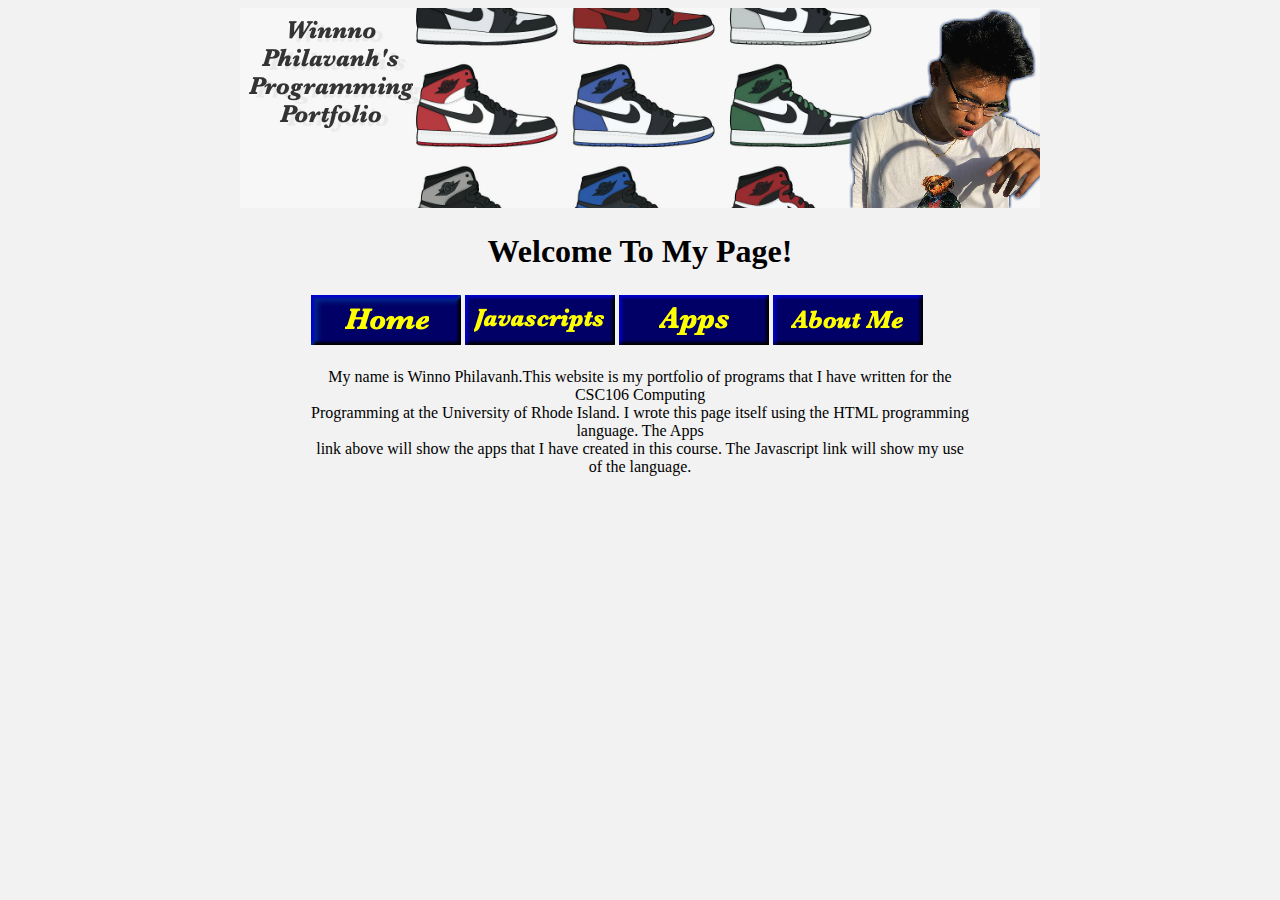
==== index.html @ fa2b2168 "Update index.html" ====
<!DOCTYPE html>
<html>
    <head>
        <meta charset="utf-8">
        <title>index page</title>
        <link rel="stylesheet" type="text/css" href="style.css">
    </head>
    <body>
        <div class="top">
        <img src="mybanner.jpg"> 

        <h1> Welcome To My Page!  </h1>
       <div id="buttons"> 
        <table class="center">
            <thead>
                <tr>
                  
                    <th><a href="index.html"><img src="homebutton.png"></a></th>
                    <th><a href="javascripts.html"><img src="javasciptsbutton.png"></a></th>
                    <th><a href="apps.html"><img src="appsbutton.png"></a></th>
                    <th><a href="about.html"><img src="aboutmebutton.png"></a></th>
                    
                </tr>
            </thead>
        </table>
        
        <p>My name is Winno Philavanh.This website is my portfolio of programs that I have written for the CSC106 Computing<br>
        Programming at the University of Rhode Island. I wrote this page itself using the HTML programming language. The Apps<br>
        link above will show the apps that I have created in this course. The Javascript link will show my use of the language. <p>
        </div>                
                
    </body>
        
</html>
---- style.css ----
h2 {
            color: rgb(0, 232, 15);
        }  
        
 body {
            background-color: rgb(242, 242, 242);
            text-align: center;
        }
.top {
           text-align: center;
           margin-left: auto;
           margin-right: auto;       
}
#buttons {
display: block;
margin-left: 300px;
margin-right: 300px;

     {
table.center {
         margin-left: auto;
         margin-right: auto;
      }
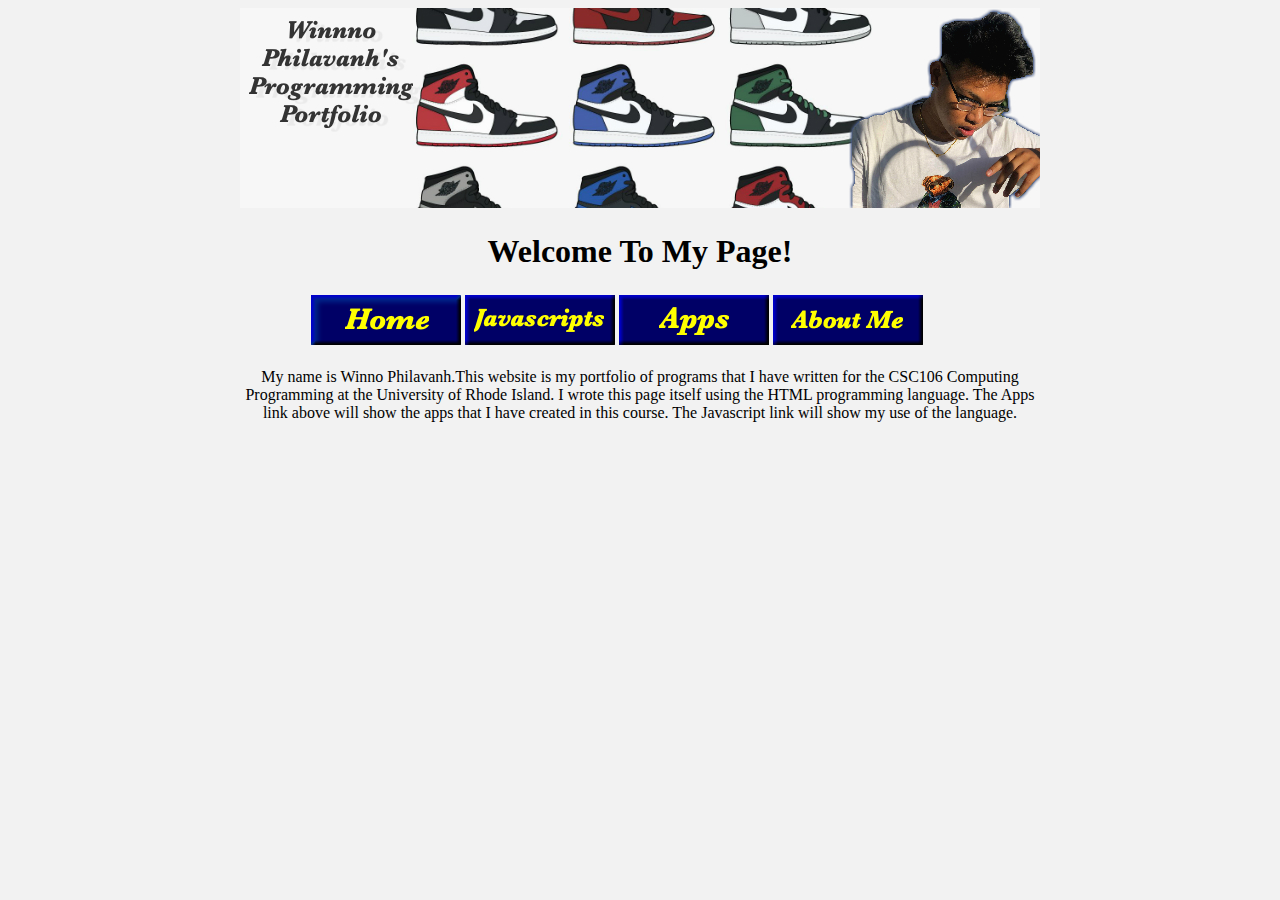
==== commit 34ad93ad: "Update index.html" ====
--- a/index.html
+++ b/index.html
@@ -11,10 +11,10 @@
 
         <h1> Welcome To My Page!  </h1>
        <div id="buttons"> 
-        <table class="center">
+        <table>
             <thead>
                 <tr>
-                  
+          
                     <th><a href="index.html"><img src="homebutton.png"></a></th>
                     <th><a href="javascripts.html"><img src="javasciptsbutton.png"></a></th>
                     <th><a href="apps.html"><img src="appsbutton.png"></a></th>
@@ -23,7 +23,7 @@
                 </tr>
             </thead>
         </table>
-        
+            </div>
         <p>My name is Winno Philavanh.This website is my portfolio of programs that I have written for the CSC106 Computing<br>
         Programming at the University of Rhode Island. I wrote this page itself using the HTML programming language. The Apps<br>
         link above will show the apps that I have created in this course. The Javascript link will show my use of the language. <p>
--- a/style.css
+++ b/style.css
@@ -17,7 +17,9 @@
 margin-right: 300px;
 
      {
-table.center {
-         margin-left: auto;
-         margin-right: auto;
+
+#button1 {
+ margin: auto;
+ padding; 10px;
+ margin-right; 50px;
       }
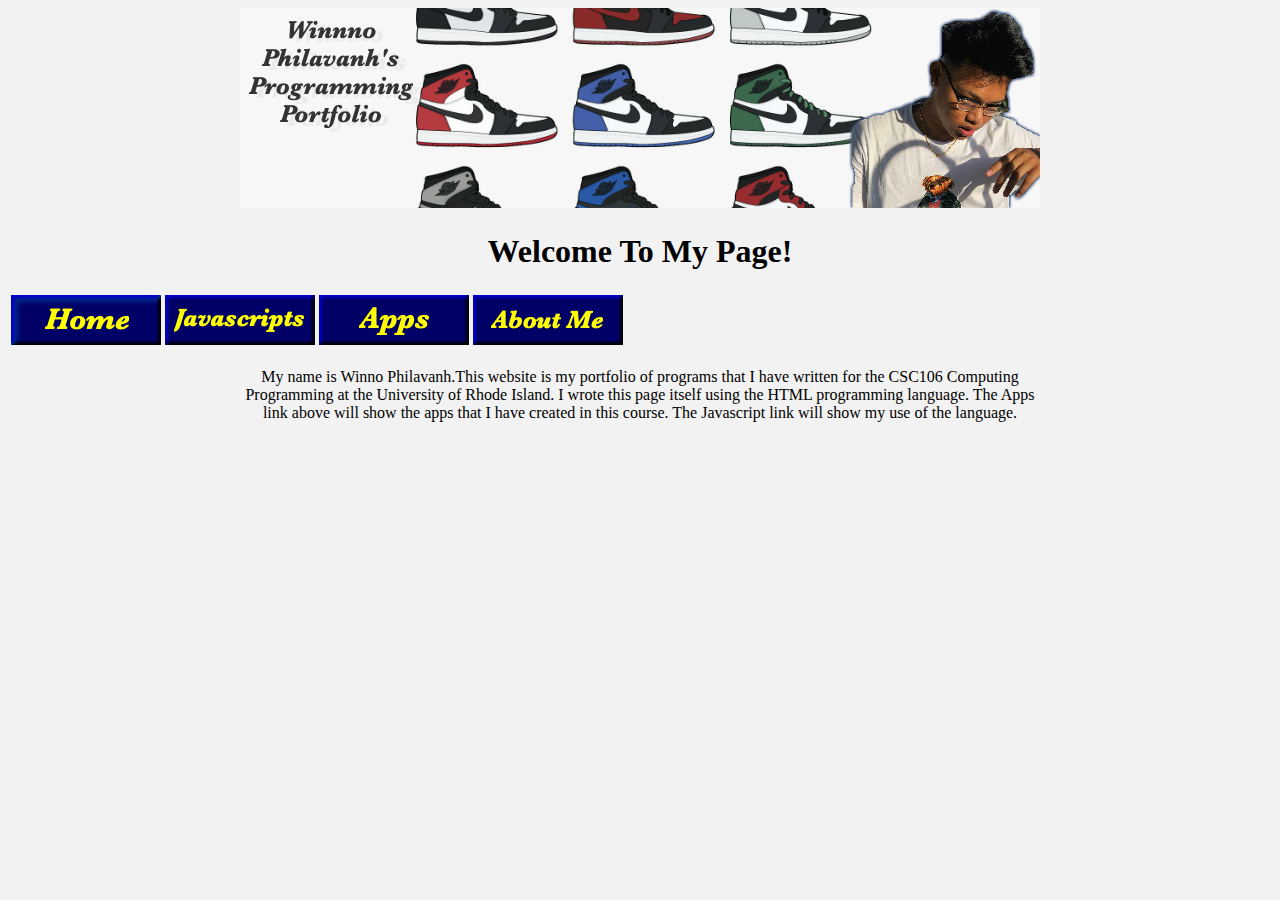
==== commit 3dfcdd94: "Update index.html" ====
--- a/index.html
+++ b/index.html
@@ -10,7 +10,7 @@
         <img src="mybanner.jpg"> 
 
         <h1> Welcome To My Page!  </h1>
-       <div id="buttons"> 
+        
         <table>
             <thead>
                 <tr>
@@ -23,7 +23,7 @@
                 </tr>
             </thead>
         </table>
-            </div>
+           
         <p>My name is Winno Philavanh.This website is my portfolio of programs that I have written for the CSC106 Computing<br>
         Programming at the University of Rhode Island. I wrote this page itself using the HTML programming language. The Apps<br>
         link above will show the apps that I have created in this course. The Javascript link will show my use of the language. <p>
--- a/style.css
+++ b/style.css
@@ -11,15 +11,5 @@
            margin-left: auto;
            margin-right: auto;       
 }
-#buttons {
-display: block;
-margin-left: 300px;
-margin-right: 300px;
 
-     {
 
-#button1 {
- margin: auto;
- padding; 10px;
- margin-right; 50px;
-      }
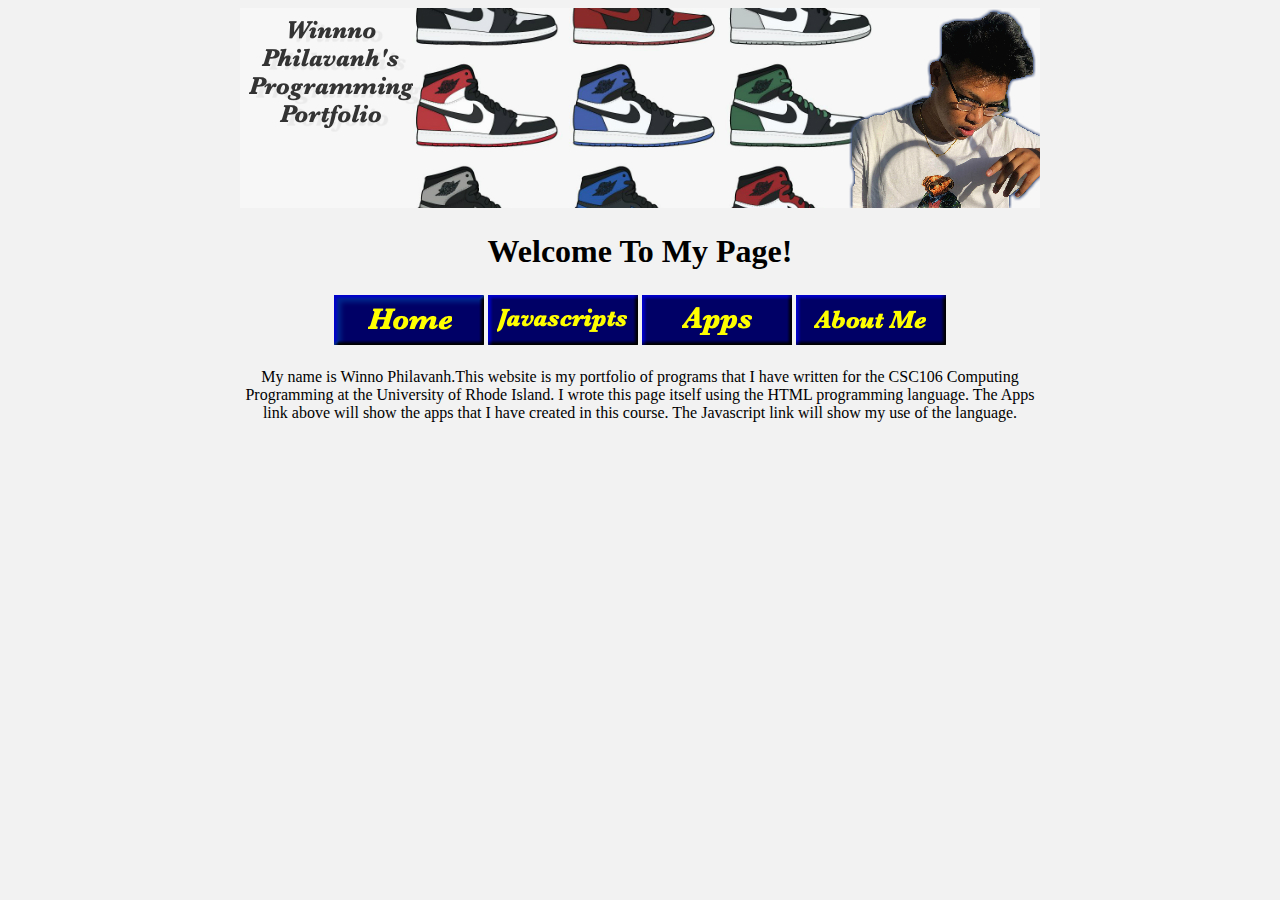
==== commit 007f4430: "Update index.html" ====
--- a/index.html
+++ b/index.html
@@ -10,8 +10,8 @@
         <img src="mybanner.jpg"> 
 
         <h1> Welcome To My Page!  </h1>
-        
-        <table>
+        <div>
+        <table align="center">
             <thead>
                 <tr>
           
@@ -23,7 +23,7 @@
                 </tr>
             </thead>
         </table>
-           
+            </div>
         <p>My name is Winno Philavanh.This website is my portfolio of programs that I have written for the CSC106 Computing<br>
         Programming at the University of Rhode Island. I wrote this page itself using the HTML programming language. The Apps<br>
         link above will show the apps that I have created in this course. The Javascript link will show my use of the language. <p>
--- a/style.css
+++ b/style.css
@@ -12,4 +12,7 @@
            margin-right: auto;       
 }
 
-
+table.center {
+ margin-left: auto;
+ margin-right: auto;
+ {
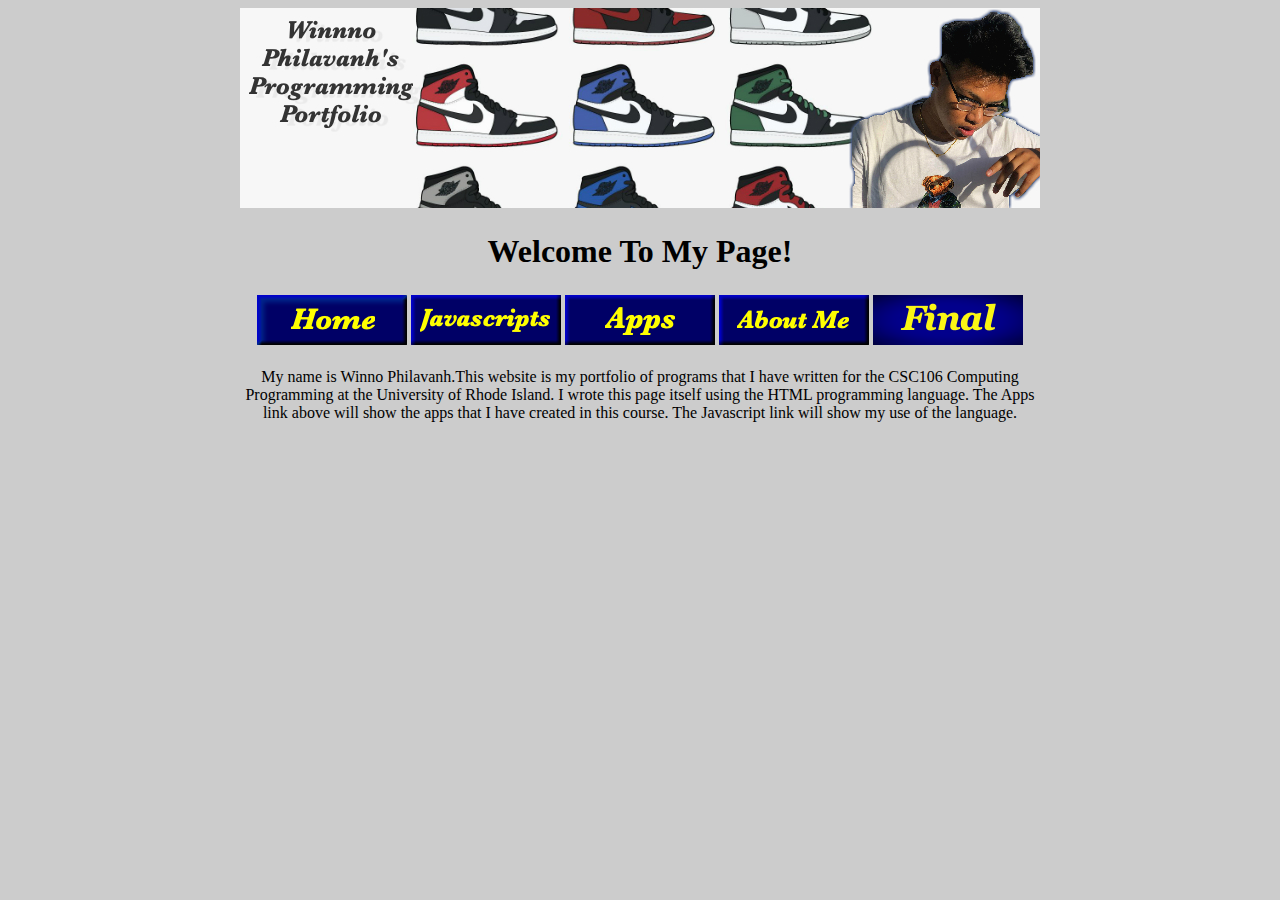
==== commit 04d28329: "Update index.html" ====
--- a/index.html
+++ b/index.html
@@ -10,7 +10,7 @@
         <img src="mybanner.jpg"> 
 
         <h1> Welcome To My Page!  </h1>
-        <div>
+        
         <table align="center">
             <thead>
                 <tr>
@@ -19,11 +19,12 @@
                     <th><a href="javascripts.html"><img src="javasciptsbutton.png"></a></th>
                     <th><a href="apps.html"><img src="appsbutton.png"></a></th>
                     <th><a href="about.html"><img src="aboutmebutton.png"></a></th>
+                    <th><a href="final.html"><img src="Final.png"></a></th>
                     
                 </tr>
             </thead>
         </table>
-            </div>
+            
         <p>My name is Winno Philavanh.This website is my portfolio of programs that I have written for the CSC106 Computing<br>
         Programming at the University of Rhode Island. I wrote this page itself using the HTML programming language. The Apps<br>
         link above will show the apps that I have created in this course. The Javascript link will show my use of the language. <p>
--- a/style.css
+++ b/style.css
@@ -1,9 +1,7 @@
- h2 {
-            color: rgb(0, 232, 15);
-        }  
+
         
  body {
-            background-color: rgb(242, 242, 242);
+            background-color: rgb(204, 204, 204);
             text-align: center;
         }
 .top {
@@ -12,7 +10,3 @@
            margin-right: auto;       
 }
 
-table.center {
- margin-left: auto;
- margin-right: auto;
- {
